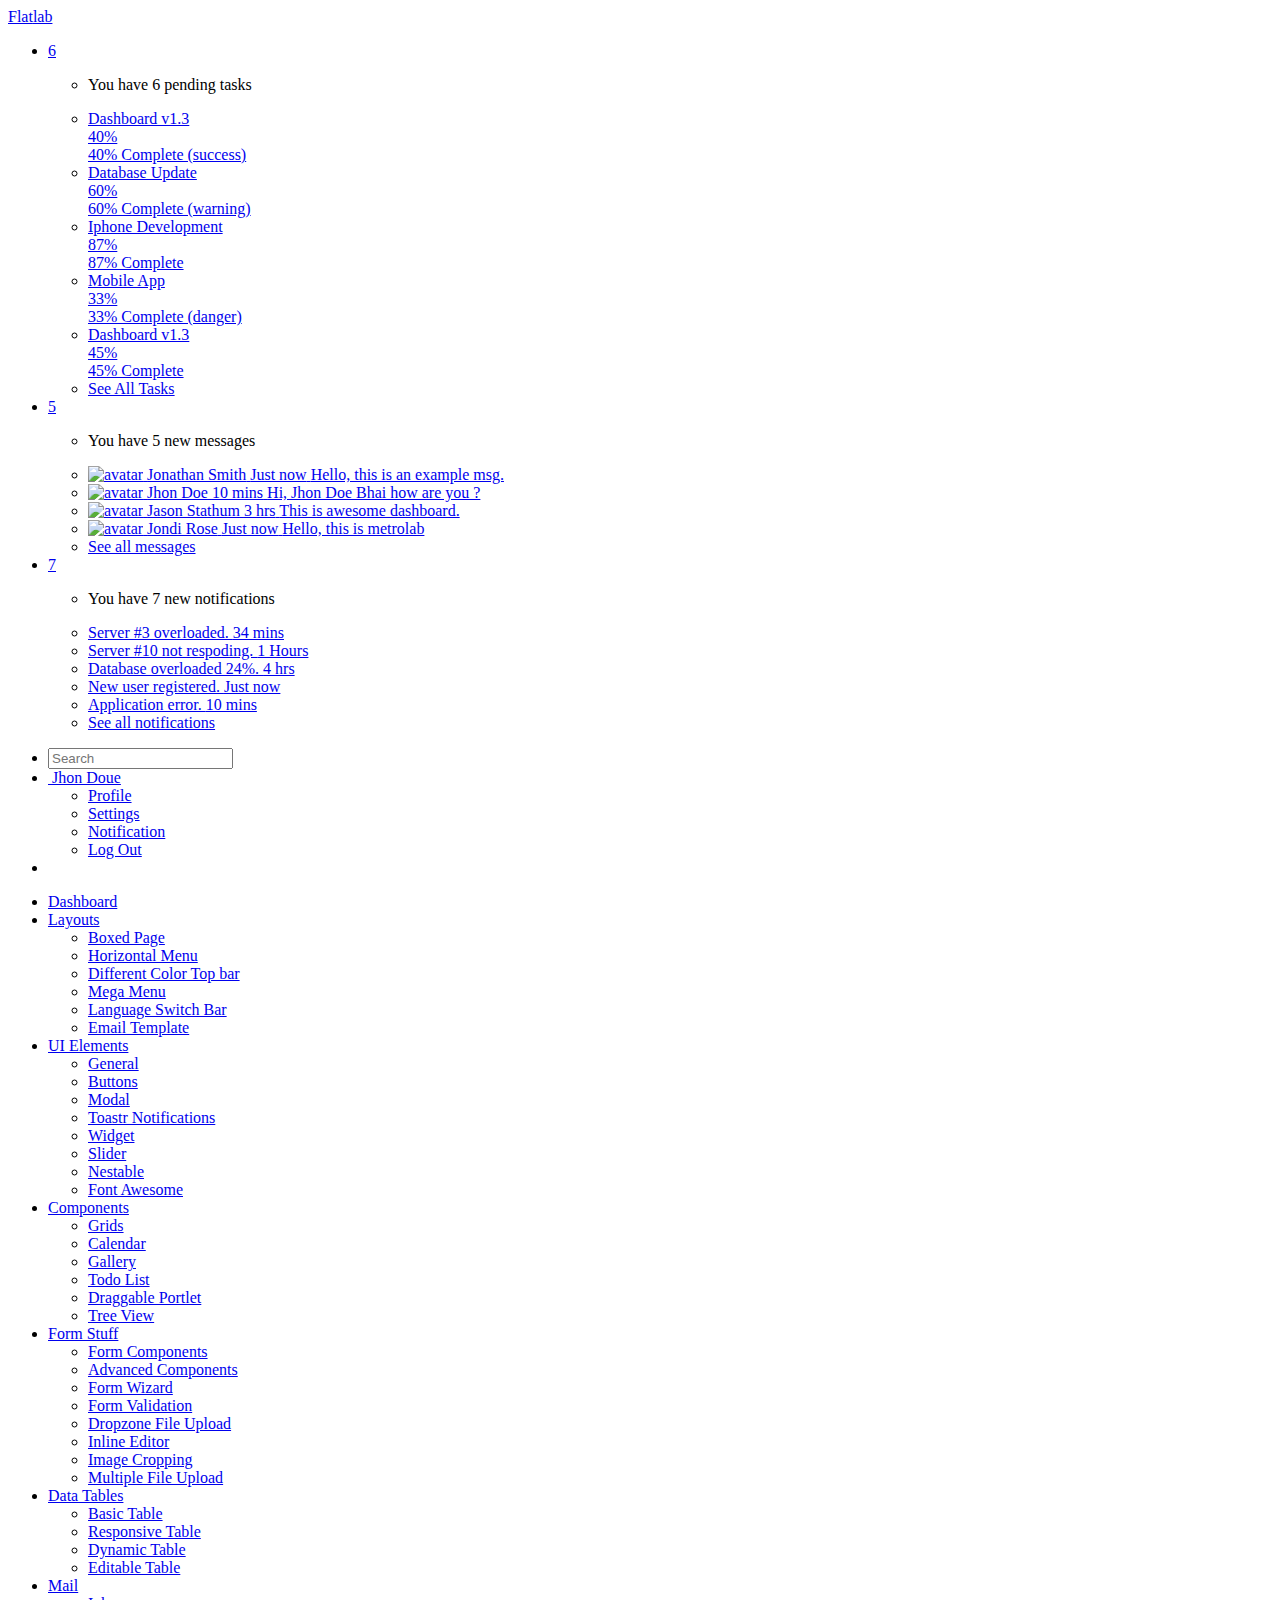
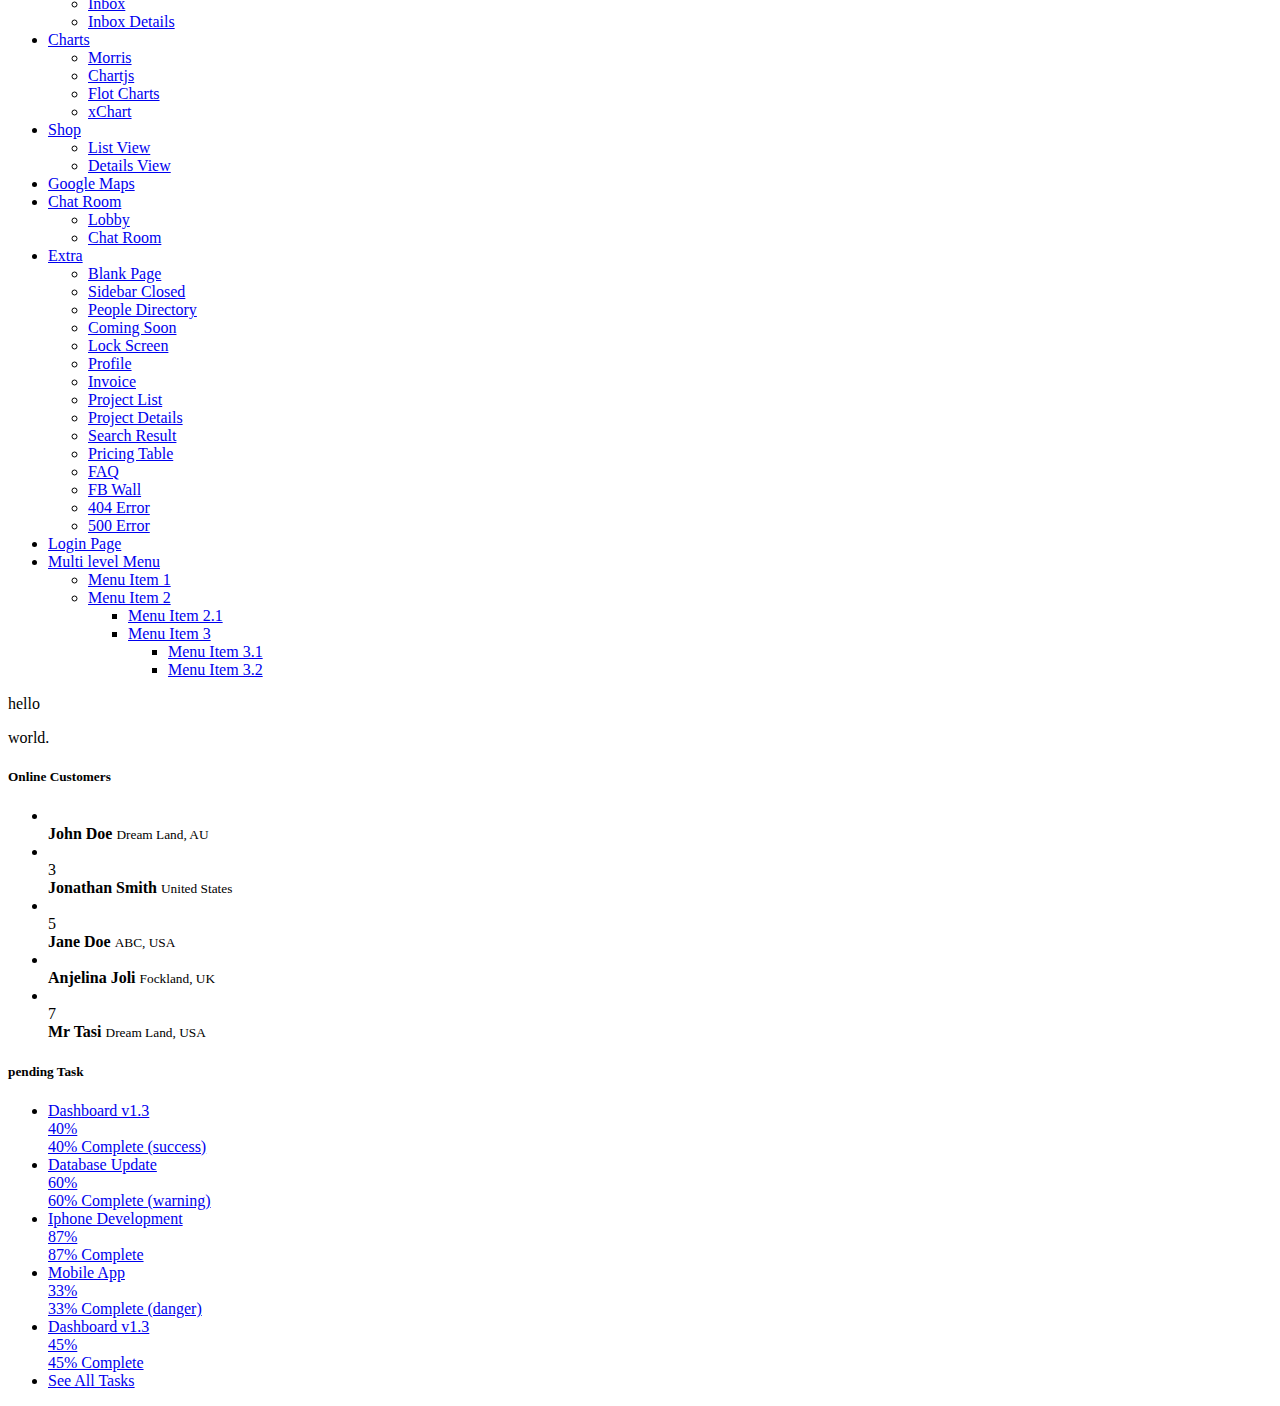
==== src/main/webapp/WEB-INF/views/index.html @ 30df7e8c "资源文件" ====
<!DOCTYPE html>
<html lang="zh" xmlns:th="http://www.thymeleaf.org">
  <head th:replace="base/header::header(~{::title})">
      <title>主页</title>
  </head>

  <body>

  <section id="container" >
      <!--header start-->
      <header class="header white-bg">
              <div class="sidebar-toggle-box">
                  <div class="fa fa-bars tooltips" data-placement="right" data-original-title="Toggle Navigation"></div>
              </div>
            <!--logo start-->
            <a href="index.html" class="logo">Flat<span>lab</span></a>
            <!--logo end-->
            <div class="nav notify-row" id="top_menu">
                <!--  notification start -->
                <ul class="nav top-menu">
                    <!-- settings start -->
                    <li class="dropdown">
                        <a data-toggle="dropdown" class="dropdown-toggle" href="#">
                            <i class="fa fa-tasks"></i>
                            <span class="badge bg-success">6</span>
                        </a>
                        <ul class="dropdown-menu extended tasks-bar">
                            <div class="notify-arrow notify-arrow-green"></div>
                            <li>
                                <p class="green">You have 6 pending tasks</p>
                            </li>
                            <li>
                                <a href="#">
                                    <div class="task-info">
                                        <div class="desc">Dashboard v1.3</div>
                                        <div class="percent">40%</div>
                                    </div>
                                    <div class="progress progress-striped">
                                        <div class="progress-bar progress-bar-success" role="progressbar" aria-valuenow="40" aria-valuemin="0" aria-valuemax="100" style="width: 40%">
                                            <span class="sr-only">40% Complete (success)</span>
                                        </div>
                                    </div>
                                </a>
                            </li>
                            <li>
                                <a href="#">
                                    <div class="task-info">
                                        <div class="desc">Database Update</div>
                                        <div class="percent">60%</div>
                                    </div>
                                    <div class="progress progress-striped">
                                        <div class="progress-bar progress-bar-warning" role="progressbar" aria-valuenow="60" aria-valuemin="0" aria-valuemax="100" style="width: 60%">
                                            <span class="sr-only">60% Complete (warning)</span>
                                        </div>
                                    </div>
                                </a>
                            </li>
                            <li>
                                <a href="#">
                                    <div class="task-info">
                                        <div class="desc">Iphone Development</div>
                                        <div class="percent">87%</div>
                                    </div>
                                    <div class="progress progress-striped">
                                        <div class="progress-bar progress-bar-info" role="progressbar" aria-valuenow="20" aria-valuemin="0" aria-valuemax="100" style="width: 87%">
                                            <span class="sr-only">87% Complete</span>
                                        </div>
                                    </div>
                                </a>
                            </li>
                            <li>
                                <a href="#">
                                    <div class="task-info">
                                        <div class="desc">Mobile App</div>
                                        <div class="percent">33%</div>
                                    </div>
                                    <div class="progress progress-striped">
                                        <div class="progress-bar progress-bar-danger" role="progressbar" aria-valuenow="80" aria-valuemin="0" aria-valuemax="100" style="width: 33%">
                                            <span class="sr-only">33% Complete (danger)</span>
                                        </div>
                                    </div>
                                </a>
                            </li>
                            <li>
                                <a href="#">
                                    <div class="task-info">
                                        <div class="desc">Dashboard v1.3</div>
                                        <div class="percent">45%</div>
                                    </div>
                                    <div class="progress progress-striped active">
                                        <div class="progress-bar"  role="progressbar" aria-valuenow="45" aria-valuemin="0" aria-valuemax="100" style="width: 45%">
                                            <span class="sr-only">45% Complete</span>
                                        </div>
                                    </div>

                                </a>
                            </li>
                            <li class="external">
                                <a href="#">See All Tasks</a>
                            </li>
                        </ul>
                    </li>
                    <!-- settings end -->
                    <!-- inbox dropdown start-->
                    <li id="header_inbox_bar" class="dropdown">
                        <a data-toggle="dropdown" class="dropdown-toggle" href="#">
                            <i class="fa fa-envelope-o"></i>
                            <span class="badge bg-important">5</span>
                        </a>
                        <ul class="dropdown-menu extended inbox">
                            <div class="notify-arrow notify-arrow-red"></div>
                            <li>
                                <p class="red">You have 5 new messages</p>
                            </li>
                            <li>
                                <a href="#">
                                    <span class="photo"><img alt="avatar" src="img/avatar-mini.jpg"></span>
                                    <span class="subject">
                                    <span class="from">Jonathan Smith</span>
                                    <span class="time">Just now</span>
                                    </span>
                                    <span class="message">
                                        Hello, this is an example msg.
                                    </span>
                                </a>
                            </li>
                            <li>
                                <a href="#">
                                    <span class="photo"><img alt="avatar" src="img/avatar-mini2.jpg"></span>
                                    <span class="subject">
                                    <span class="from">Jhon Doe</span>
                                    <span class="time">10 mins</span>
                                    </span>
                                    <span class="message">
                                     Hi, Jhon Doe Bhai how are you ?
                                    </span>
                                </a>
                            </li>
                            <li>
                                <a href="#">
                                    <span class="photo"><img alt="avatar" src="img/avatar-mini3.jpg"></span>
                                    <span class="subject">
                                    <span class="from">Jason Stathum</span>
                                    <span class="time">3 hrs</span>
                                    </span>
                                    <span class="message">
                                        This is awesome dashboard.
                                    </span>
                                </a>
                            </li>
                            <li>
                                <a href="#">
                                    <span class="photo"><img alt="avatar" src="img/avatar-mini4.jpg"></span>
                                    <span class="subject">
                                    <span class="from">Jondi Rose</span>
                                    <span class="time">Just now</span>
                                    </span>
                                    <span class="message">
                                        Hello, this is metrolab
                                    </span>
                                </a>
                            </li>
                            <li>
                                <a href="#">See all messages</a>
                            </li>
                        </ul>
                    </li>
                    <!-- inbox dropdown end -->
                    <!-- notification dropdown start-->
                    <li id="header_notification_bar" class="dropdown">
                        <a data-toggle="dropdown" class="dropdown-toggle" href="#">

                            <i class="fa fa-bell-o"></i>
                            <span class="badge bg-warning">7</span>
                        </a>
                        <ul class="dropdown-menu extended notification">
                            <div class="notify-arrow notify-arrow-yellow"></div>
                            <li>
                                <p class="yellow">You have 7 new notifications</p>
                            </li>
                            <li>
                                <a href="#">
                                    <span class="label label-danger"><i class="fa fa-bolt"></i></span>
                                    Server #3 overloaded.
                                    <span class="small italic">34 mins</span>
                                </a>
                            </li>
                            <li>
                                <a href="#">
                                    <span class="label label-warning"><i class="fa fa-bell"></i></span>
                                    Server #10 not respoding.
                                    <span class="small italic">1 Hours</span>
                                </a>
                            </li>
                            <li>
                                <a href="#">
                                    <span class="label label-danger"><i class="fa fa-bolt"></i></span>
                                    Database overloaded 24%.
                                    <span class="small italic">4 hrs</span>
                                </a>
                            </li>
                            <li>
                                <a href="#">
                                    <span class="label label-success"><i class="fa fa-plus"></i></span>
                                    New user registered.
                                    <span class="small italic">Just now</span>
                                </a>
                            </li>
                            <li>
                                <a href="#">
                                    <span class="label label-info"><i class="fa fa-bullhorn"></i></span>
                                    Application error.
                                    <span class="small italic">10 mins</span>
                                </a>
                            </li>
                            <li>
                                <a href="#">See all notifications</a>
                            </li>
                        </ul>
                    </li>
                    <!-- notification dropdown end -->
                </ul>
                <!--  notification end -->
            </div>
            <div class="top-nav ">
                <!--search & user info start-->
                <ul class="nav pull-right top-menu">
                    <li>
                        <input type="text" class="form-control search" placeholder="Search">
                    </li>
                    <!-- user login dropdown start-->
                    <li class="dropdown">
                        <a data-toggle="dropdown" class="dropdown-toggle" href="#">
                            <img alt="" src="img/avatar1_small.jpg">
                            <span class="username">Jhon Doue</span>
                            <b class="caret"></b>
                        </a>
                        <ul class="dropdown-menu extended logout">
                            <div class="log-arrow-up"></div>
                            <li><a href="#"><i class=" fa fa-suitcase"></i>Profile</a></li>
                            <li><a href="#"><i class="fa fa-cog"></i> Settings</a></li>
                            <li><a href="#"><i class="fa fa-bell-o"></i> Notification</a></li>
                            <li><a href="views/login.html"><i class="fa fa-key"></i> Log Out</a></li>
                        </ul>
                    </li>
                    <li class="sb-toggle-right">
                        <i class="fa  fa-align-right"></i>
                    </li>
                    <!-- user login dropdown end -->
                </ul>
                <!--search & user info end-->
            </div>
        </header>
      <!--header end-->
      <!--sidebar start-->
      <aside>
          <div id="sidebar"  class="nav-collapse ">
              <!-- sidebar menu start-->
              <ul class="sidebar-menu" id="nav-accordion">
                  <li>
                      <a class="active" href="index.html">
                          <i class="fa fa-dashboard"></i>
                          <span>Dashboard</span>
                      </a>
                  </li>

                  <li class="sub-menu">
                      <a href="javascript:;" >
                          <i class="fa fa-laptop"></i>
                          <span>Layouts</span>
                      </a>
                      <ul class="sub">
                          <li><a  href="boxed_page.html">Boxed Page</a></li>
                          <li><a  href="horizontal_menu.html">Horizontal Menu</a></li>
                          <li><a  href="header-color.html">Different Color Top bar</a></li>
                          <li><a  href="mega_menu.html">Mega Menu</a></li>
                          <li><a  href="language_switch_bar.html">Language Switch Bar</a></li>
                          <li><a  href="email_template.html" target="_blank">Email Template</a></li>
                      </ul>
                  </li>

                  <li class="sub-menu">
                      <a href="javascript:;" >
                          <i class="fa fa-book"></i>
                          <span>UI Elements</span>
                      </a>
                      <ul class="sub">
                          <li><a  href="general.html">General</a></li>
                          <li><a  href="buttons.html">Buttons</a></li>
                          <li><a  href="modal.html">Modal</a></li>
                          <li><a  href="toastr.html">Toastr Notifications</a></li>
                          <li><a  href="widget.html">Widget</a></li>
                          <li><a  href="slider.html">Slider</a></li>
                          <li><a  href="nestable.html">Nestable</a></li>
                          <li><a  href="font_awesome.html">Font Awesome</a></li>
                      </ul>
                  </li>

                  <li class="sub-menu">
                      <a href="javascript:;" >
                          <i class="fa fa-cogs"></i>
                          <span>Components</span>
                      </a>
                      <ul class="sub">
                          <li><a  href="grids.html">Grids</a></li>
                          <li><a  href="calendar.html">Calendar</a></li>
                          <li><a  href="gallery.html">Gallery</a></li>
                          <li><a  href="todo_list.html">Todo List</a></li>
                          <li><a  href="draggable_portlet.html">Draggable Portlet</a></li>
                          <li><a  href="tree.html">Tree View</a></li>
                      </ul>
                  </li>
                  <li class="sub-menu">
                      <a href="javascript:;" >
                          <i class="fa fa-tasks"></i>
                          <span>Form Stuff</span>
                      </a>
                      <ul class="sub">
                          <li><a  href="form_component.html">Form Components</a></li>
                          <li><a  href="advanced_form_components.html">Advanced Components</a></li>
                          <li><a  href="form_wizard.html">Form Wizard</a></li>
                          <li><a  href="form_validation.html">Form Validation</a></li>
                          <li><a  href="dropzone.html">Dropzone File Upload</a></li>
                          <li><a  href="inline_editor.html">Inline Editor</a></li>
                          <li><a  href="image_cropping.html">Image Cropping</a></li>
                          <li><a  href="file_upload.html">Multiple File Upload</a></li>
                      </ul>
                  </li>
                  <li class="sub-menu">
                      <a href="javascript:;" >
                          <i class="fa fa-th"></i>
                          <span>Data Tables</span>
                      </a>
                      <ul class="sub">
                          <li><a  href="basic_table.html">Basic Table</a></li>
                          <li><a  href="responsive_table.html">Responsive Table</a></li>
                          <li><a  href="dynamic_table.html">Dynamic Table</a></li>
                          <li><a  href="editable_table.html">Editable Table</a></li>
                      </ul>
                  </li>
                  <li class="sub-menu">
                      <a href="javascript:;" >
                          <i class=" fa fa-envelope"></i>
                          <span>Mail</span>
                      </a>
                      <ul class="sub">
                          <li><a  href="inbox.html">Inbox</a></li>
                          <li><a  href="inbox_details.html">Inbox Details</a></li>
                      </ul>
                  </li>
                  <li class="sub-menu">
                      <a href="javascript:;" >
                          <i class=" fa fa-bar-chart-o"></i>
                          <span>Charts</span>
                      </a>
                      <ul class="sub">
                          <li><a  href="morris.html">Morris</a></li>
                          <li><a  href="chartjs.html">Chartjs</a></li>
                          <li><a  href="flot_chart.html">Flot Charts</a></li>
                          <li><a  href="xchart.html">xChart</a></li>
                      </ul>
                  </li>
                  <li class="sub-menu">
                      <a href="javascript:;" >
                          <i class="fa fa-shopping-cart"></i>
                          <span>Shop</span>
                      </a>
                      <ul class="sub">
                          <li><a  href="product_list.html">List View</a></li>
                          <li><a  href="product_details.html">Details View</a></li>
                      </ul>
                  </li>
                  <li>
                      <a href="google_maps.html" >
                          <i class="fa fa-map-marker"></i>
                          <span>Google Maps </span>
                      </a>
                  </li>
                  <li class="sub-menu">
                      <a href="javascript:;">
                          <i class="fa fa-comments-o"></i>
                          <span>Chat Room</span>
                      </a>
                      <ul class="sub">
                          <li><a  href="lobby.html">Lobby</a></li>
                          <li><a  href="chat_room.html"> Chat Room</a></li>
                      </ul>
                  </li>
                  <li class="sub-menu">
                      <a href="javascript:;" >
                          <i class="fa fa-glass"></i>
                          <span>Extra</span>
                      </a>
                      <ul class="sub">
                          <li><a  href="blank.html">Blank Page</a></li>
                          <li><a  href="sidebar_closed.html">Sidebar Closed</a></li>
                          <li><a  href="people_directory.html">People Directory</a></li>
                          <li><a  href="coming_soon.html">Coming Soon</a></li>
                          <li><a  href="lock_screen.html">Lock Screen</a></li>
                          <li><a  href="profile.html">Profile</a></li>
                          <li><a  href="invoice.html">Invoice</a></li>
                          <li><a  href="project_list.html">Project List</a></li>
                          <li><a  href="project_details.html">Project Details</a></li>
                          <li><a  href="search_result.html">Search Result</a></li>
                          <li><a  href="pricing_table.html">Pricing Table</a></li>
                          <li><a  href="faq.html">FAQ</a></li>
                          <li><a  href="fb_wall.html">FB Wall</a></li>
                          <li><a  href="404.html">404 Error</a></li>
                          <li><a  href="500.html">500 Error</a></li>
                      </ul>
                  </li>
                  <li>
                      <a  href="views/login.html">
                          <i class="fa fa-user"></i>
                          <span>Login Page</span>
                      </a>
                  </li>

                  <!--multi level menu start-->
                  <li class="sub-menu">
                      <a href="javascript:;" >
                          <i class="fa fa-sitemap"></i>
                          <span>Multi level Menu</span>
                      </a>
                      <ul class="sub">
                          <li><a  href="javascript:;">Menu Item 1</a></li>
                          <li class="sub-menu">
                              <a  href="boxed_page.html">Menu Item 2</a>
                              <ul class="sub">
                                  <li><a  href="javascript:;">Menu Item 2.1</a></li>
                                  <li class="sub-menu">
                                      <a  href="javascript:;">Menu Item 3</a>
                                      <ul class="sub">
                                          <li><a  href="javascript:;">Menu Item 3.1</a></li>
                                          <li><a  href="javascript:;">Menu Item 3.2</a></li>
                                      </ul>
                                  </li>
                              </ul>
                          </li>
                      </ul>
                  </li>
                  <!--multi level menu end-->

              </ul>
              <!-- sidebar menu end-->
          </div>
      </aside>
      <!--sidebar end-->
      <!--main content start-->
      <section id="main-content">
          <section class="wrapper">
              <!--state overview start-->
              <!--state overview end-->
              <!--<p>[[${"hello"}]]</p>-->
              <p th:text="#{home.welcome}">hello</p>
              <p th:text="${'hello'}">world.</p>
          </section>
      </section>
      <!--main content end-->

      <!-- Right Slidebar start -->
      <div class="sb-slidebar sb-right sb-style-overlay">
          <h5 class="side-title">Online Customers</h5>
          <ul class="quick-chat-list">
              <li class="online">
                  <div class="media">
                      <a href="#" class="pull-left media-thumb">
                          <img alt="" src="img/chat-avatar2.jpg" class="media-object">
                      </a>
                      <div class="media-body">
                          <strong>John Doe</strong>
                          <small>Dream Land, AU</small>
                      </div>
                  </div><!-- media -->
              </li>
              <li class="online">
                  <div class="media">
                      <a href="#" class="pull-left media-thumb">
                          <img alt="" src="img/chat-avatar.jpg" class="media-object">
                      </a>
                      <div class="media-body">
                          <div class="media-status">
                              <span class=" badge bg-important">3</span>
                          </div>
                          <strong>Jonathan Smith</strong>
                          <small>United States</small>
                      </div>
                  </div><!-- media -->
              </li>

              <li class="online">
                  <div class="media">
                      <a href="#" class="pull-left media-thumb">
                          <img alt="" src="img/pro-ac-1.png" class="media-object">
                      </a>
                      <div class="media-body">
                          <div class="media-status">
                              <span class=" badge bg-success">5</span>
                          </div>
                          <strong>Jane Doe</strong>
                          <small>ABC, USA</small>
                      </div>
                  </div><!-- media -->
              </li>
              <li class="online">
                  <div class="media">
                      <a href="#" class="pull-left media-thumb">
                          <img alt="" src="img/avatar1.jpg" class="media-object">
                      </a>
                      <div class="media-body">
                          <strong>Anjelina Joli</strong>
                          <small>Fockland, UK</small>
                      </div>
                  </div><!-- media -->
              </li>
              <li class="online">
                  <div class="media">
                      <a href="#" class="pull-left media-thumb">
                          <img alt="" src="img/mail-avatar.jpg" class="media-object">
                      </a>
                      <div class="media-body">
                          <div class="media-status">
                              <span class=" badge bg-warning">7</span>
                          </div>
                          <strong>Mr Tasi</strong>
                          <small>Dream Land, USA</small>
                      </div>
                  </div><!-- media -->
              </li>
          </ul>
          <h5 class="side-title"> pending Task</h5>
          <ul class="p-task tasks-bar">
              <li>
                  <a href="#">
                      <div class="task-info">
                          <div class="desc">Dashboard v1.3</div>
                          <div class="percent">40%</div>
                      </div>
                      <div class="progress progress-striped">
                          <div style="width: 40%" aria-valuemax="100" aria-valuemin="0" aria-valuenow="40" role="progressbar" class="progress-bar progress-bar-success">
                              <span class="sr-only">40% Complete (success)</span>
                          </div>
                      </div>
                  </a>
              </li>
              <li>
                  <a href="#">
                      <div class="task-info">
                          <div class="desc">Database Update</div>
                          <div class="percent">60%</div>
                      </div>
                      <div class="progress progress-striped">
                          <div style="width: 60%" aria-valuemax="100" aria-valuemin="0" aria-valuenow="60" role="progressbar" class="progress-bar progress-bar-warning">
                              <span class="sr-only">60% Complete (warning)</span>
                          </div>
                      </div>
                  </a>
              </li>
              <li>
                  <a href="#">
                      <div class="task-info">
                          <div class="desc">Iphone Development</div>
                          <div class="percent">87%</div>
                      </div>
                      <div class="progress progress-striped">
                          <div style="width: 87%" aria-valuemax="100" aria-valuemin="0" aria-valuenow="20" role="progressbar" class="progress-bar progress-bar-info">
                              <span class="sr-only">87% Complete</span>
                          </div>
                      </div>
                  </a>
              </li>
              <li>
                  <a href="#">
                      <div class="task-info">
                          <div class="desc">Mobile App</div>
                          <div class="percent">33%</div>
                      </div>
                      <div class="progress progress-striped">
                          <div style="width: 33%" aria-valuemax="100" aria-valuemin="0" aria-valuenow="80" role="progressbar" class="progress-bar progress-bar-danger">
                              <span class="sr-only">33% Complete (danger)</span>
                          </div>
                      </div>
                  </a>
              </li>
              <li>
                  <a href="#">
                      <div class="task-info">
                          <div class="desc">Dashboard v1.3</div>
                          <div class="percent">45%</div>
                      </div>
                      <div class="progress progress-striped active">
                          <div style="width: 45%" aria-valuemax="100" aria-valuemin="0" aria-valuenow="45" role="progressbar" class="progress-bar">
                              <span class="sr-only">45% Complete</span>
                          </div>
                      </div>

                  </a>
              </li>
              <li class="external">
                  <a href="#">See All Tasks</a>
              </li>
          </ul>
      </div>
      <!-- Right Slidebar end -->

      <!--footer start-->
      <div th:replace="base/footer::footer"></div>
      <!--footer end-->
  </section>

    <!-- js placed at the end of the document so the pages load faster -->
    <script src="js/jquery.js"></script>
    <script src="js/bootstrap.min.js"></script>
    <script class="include" type="text/javascript" src="js/jquery.dcjqaccordion.2.7.js"></script>
    <script src="js/jquery.scrollTo.min.js"></script>
    <script src="js/jquery.nicescroll.js" type="text/javascript"></script>
    <script src="js/jquery.sparkline.js" type="text/javascript"></script>
    <script src="assets/jquery-easy-pie-chart/jquery.easy-pie-chart.js"></script>
    <script src="js/owl.carousel.js" ></script>
    <script src="js/jquery.customSelect.min.js" ></script>
    <script src="js/respond.min.js" ></script>

    <!--right slidebar-->
    <script src="js/slidebars.min.js"></script>

    <!--common script for all pages-->
    <script src="js/common-scripts.js"></script>

    <!--script for this page-->
    <script src="js/sparkline-chart.js"></script>
    <script src="js/easy-pie-chart.js"></script>
    <script src="js/count.js"></script>

  <script>

      //owl carousel

      $(document).ready(function() {
          $("#owl-demo").owlCarousel({
              navigation : true,
              slideSpeed : 300,
              paginationSpeed : 400,
              singleItem : true,
			  autoPlay:true

          });
      });

      //custom select box

      $(function(){
          $('select.styled').customSelect();
      });

  </script>

  </body>
</html>
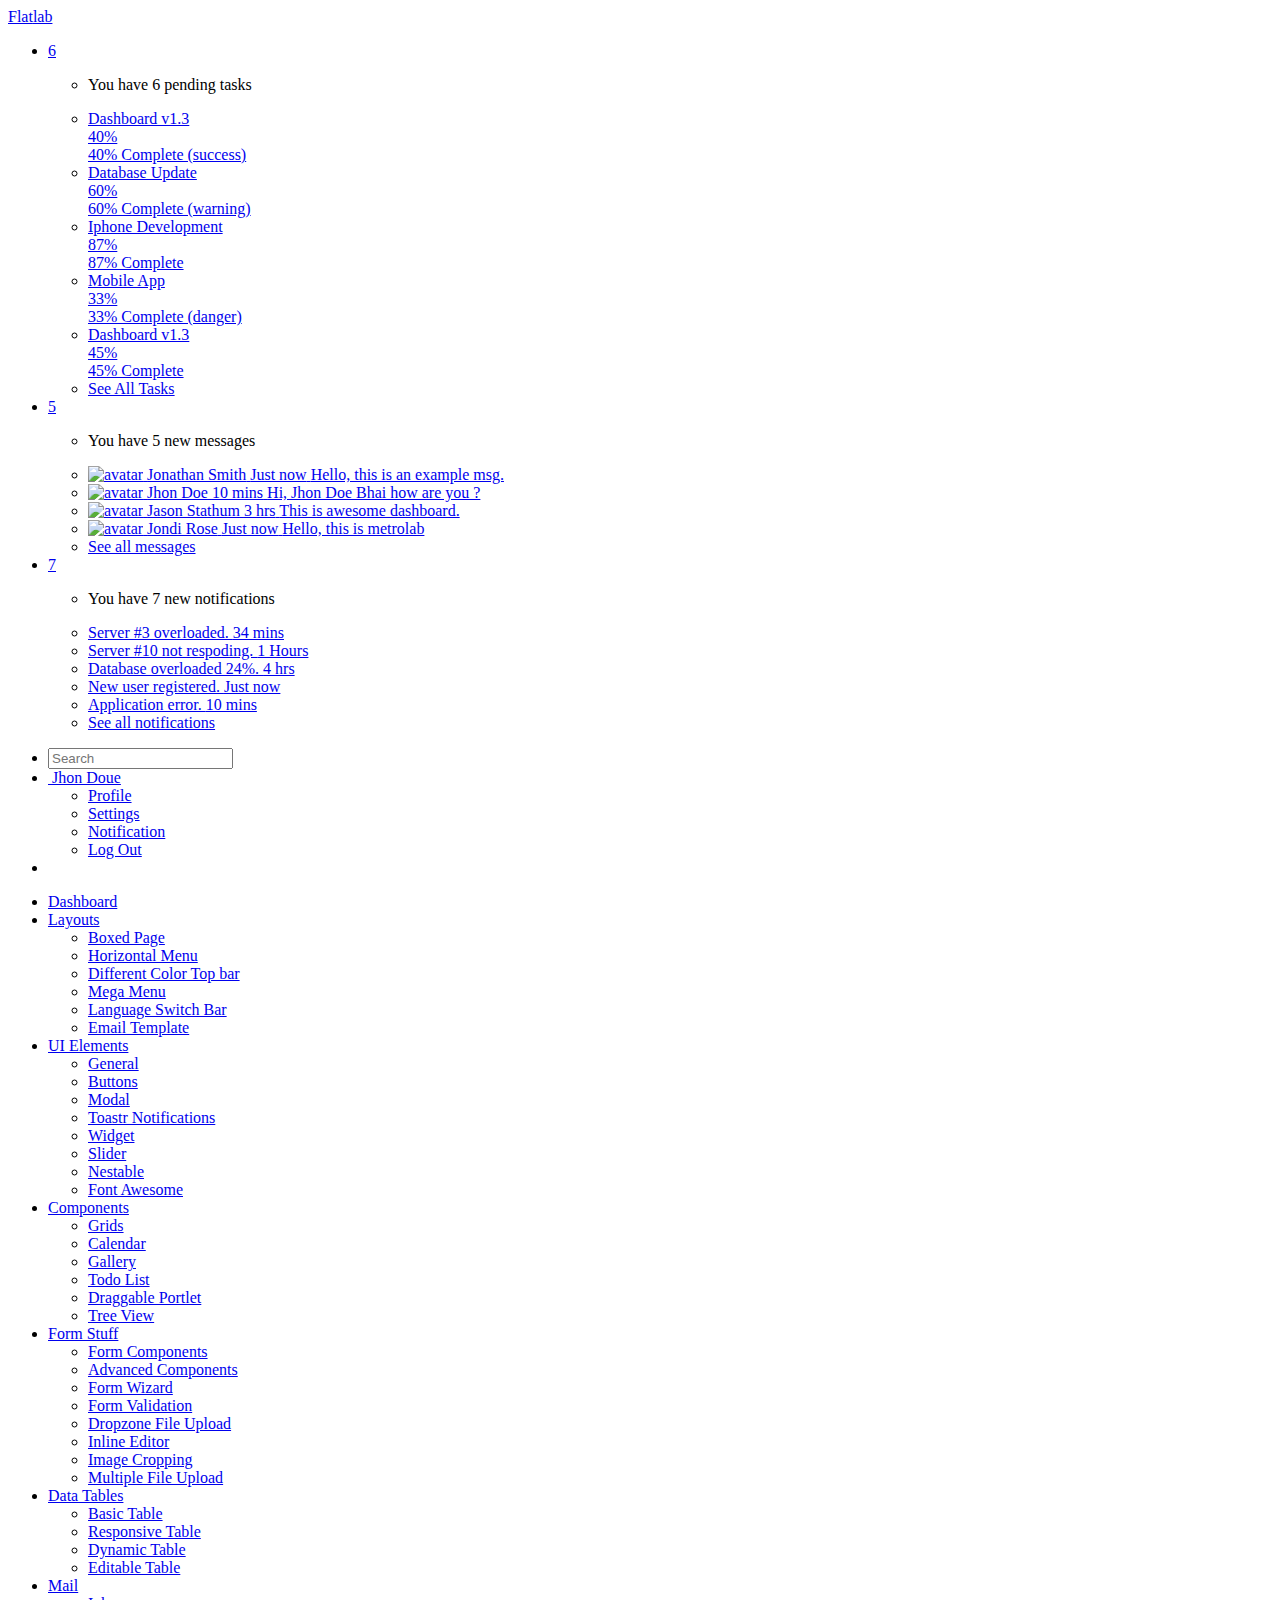
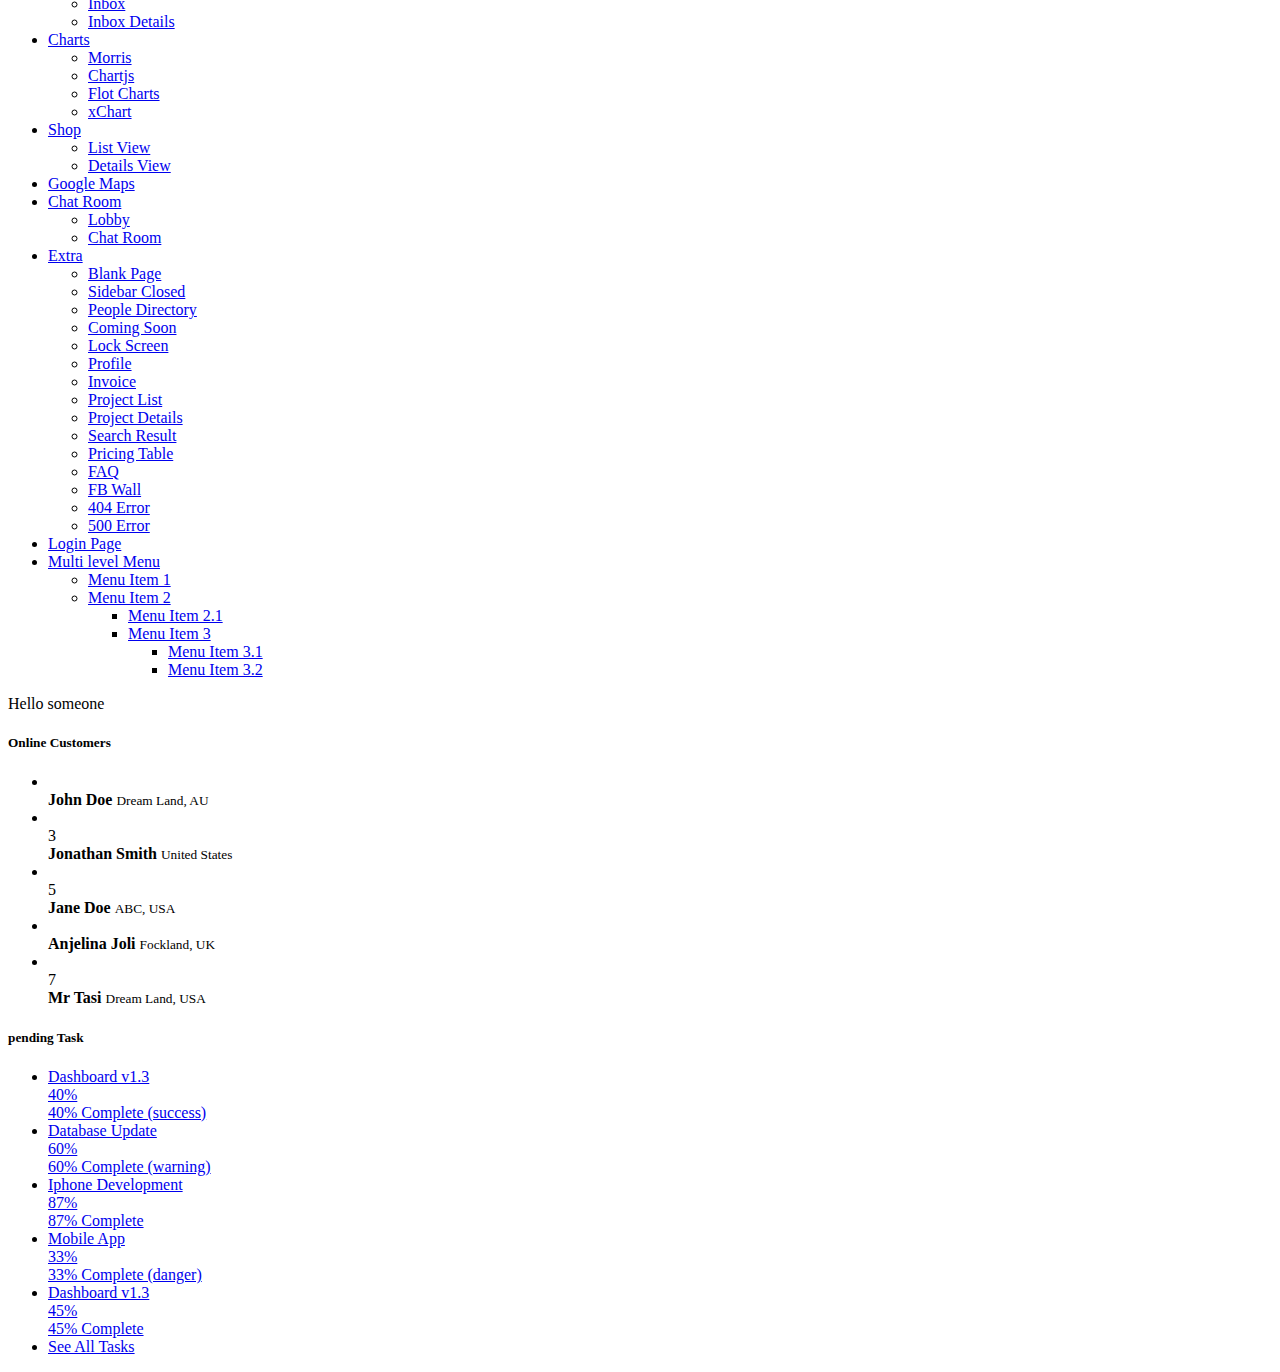
==== commit 9f80a0bb: "Spring Security 登录配置" ====
--- a/src/main/webapp/WEB-INF/views/index.html
+++ b/src/main/webapp/WEB-INF/views/index.html
@@ -1,12 +1,11 @@
 <!DOCTYPE html>
-<html lang="zh" xmlns:th="http://www.thymeleaf.org">
+<html lang="zh" th:fragment="index(hello)" xmlns:th="http://www.thymeleaf.org"
+      xmlns:sec="http://www.thymeleaf.org/thymeleaf-extras-springsecurity3">
   <head th:replace="base/header::header(~{::title})">
       <title>主页</title>
   </head>
 
   <body>
-
-  <section id="container" >
       <!--header start-->
       <header class="header white-bg">
               <div class="sidebar-toggle-box">
@@ -232,7 +231,7 @@
                     <li class="dropdown">
                         <a data-toggle="dropdown" class="dropdown-toggle" href="#">
                             <img alt="" src="img/avatar1_small.jpg">
-                            <span class="username">Jhon Doue</span>
+                            <span class="username" sec:authentication="name">Jhon Doue</span>
                             <b class="caret"></b>
                         </a>
                         <ul class="dropdown-menu extended logout">
@@ -240,7 +239,7 @@
                             <li><a href="#"><i class=" fa fa-suitcase"></i>Profile</a></li>
                             <li><a href="#"><i class="fa fa-cog"></i> Settings</a></li>
                             <li><a href="#"><i class="fa fa-bell-o"></i> Notification</a></li>
-                            <li><a href="views/login.html"><i class="fa fa-key"></i> Log Out</a></li>
+                            <li><a href="#" onclick="doSubmitForm();"><i class="fa fa-key"></i> Log Out</a></li>
                         </ul>
                     </li>
                     <li class="sb-toggle-right">
@@ -452,8 +451,9 @@
               <!--state overview start-->
               <!--state overview end-->
               <!--<p>[[${"hello"}]]</p>-->
-              <p th:text="#{home.welcome}">hello</p>
-              <p th:text="${'hello'}">world.</p>
+              <div sec:authorize="isAuthenticated()">
+                  Hello <span sec:authentication="name">someone</span>
+              </div>
           </section>
       </section>
       <!--main content end-->
@@ -631,7 +631,7 @@
     <script src="js/easy-pie-chart.js"></script>
     <script src="js/count.js"></script>
 
-  <script>
+  <script th:inline="javascript">
 
       //owl carousel
 
@@ -646,6 +646,18 @@
           });
       });
 
+      function doSubmitForm() {
+          var form = document.createElement("form");
+          var input = document.createElement("input");
+          document.body.appendChild(form);
+          form.appendChild(input);
+          input.name = [[${_csrf.parameterName}]];
+          input.value = [[${_csrf.token}]];
+          form.action = "/logout";
+          form.method = "post";
+          form.submit();
+      }
+
       //custom select box
 
       $(function(){
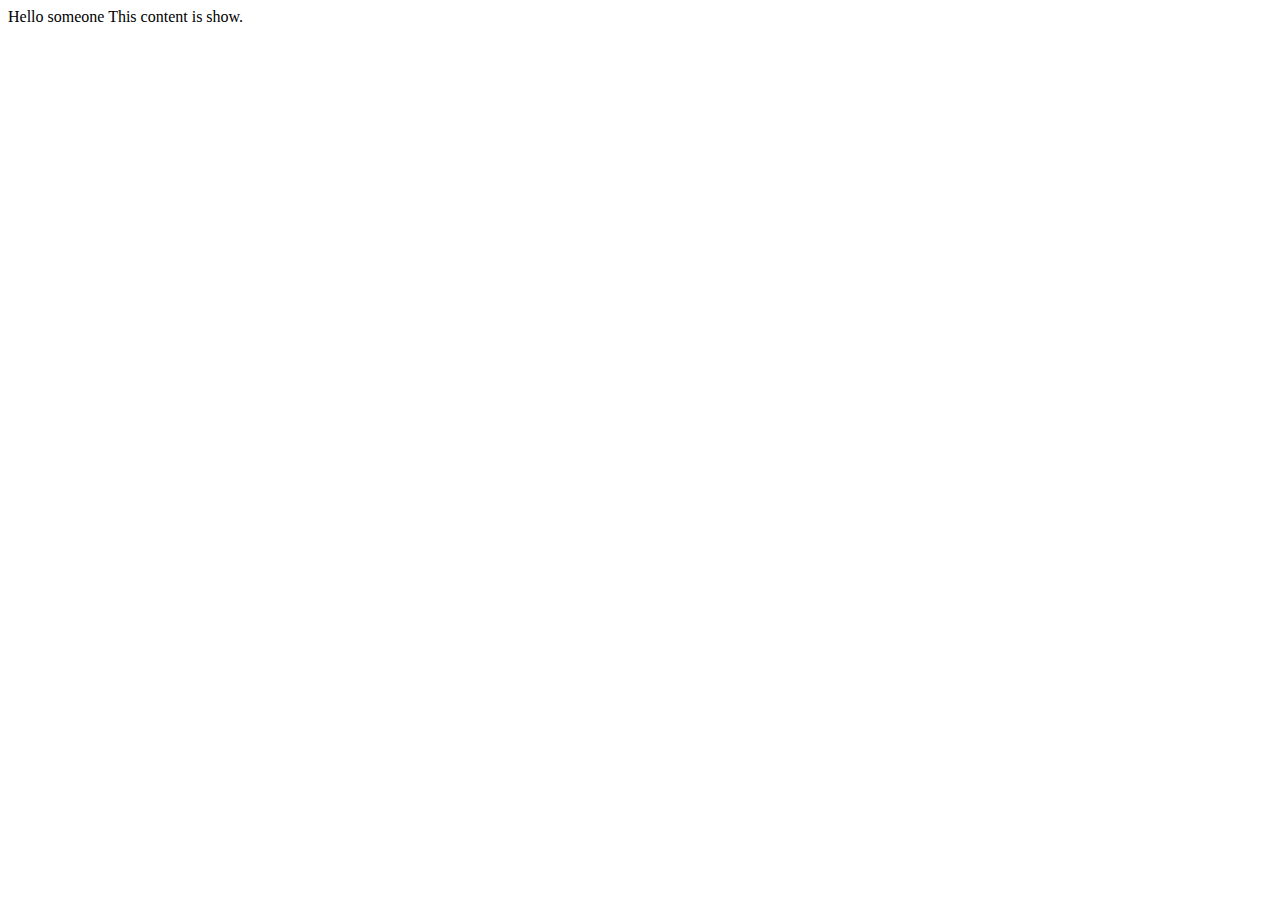
==== commit 9e1df372: "共用模块分离" ====
--- a/src/main/webapp/WEB-INF/views/index.html
+++ b/src/main/webapp/WEB-INF/views/index.html
@@ -1,670 +1,14 @@
 <!DOCTYPE html>
 <html lang="zh" th:fragment="index(hello)" xmlns:th="http://www.thymeleaf.org"
-      xmlns:sec="http://www.thymeleaf.org/thymeleaf-extras-springsecurity3">
-  <head th:replace="base/header::header(~{::title})">
-      <title>主页</title>
-  </head>
+      xmlns:sec="http://www.thymeleaf.org/thymeleaf-extras-springsecurity3"
+      th:replace="layout/app_layout :: app(~{::title}, _, _, ~{::div})">
 
-  <body>
-      <!--header start-->
-      <header class="header white-bg">
-              <div class="sidebar-toggle-box">
-                  <div class="fa fa-bars tooltips" data-placement="right" data-original-title="Toggle Navigation"></div>
-              </div>
-            <!--logo start-->
-            <a href="index.html" class="logo">Flat<span>lab</span></a>
-            <!--logo end-->
-            <div class="nav notify-row" id="top_menu">
-                <!--  notification start -->
-                <ul class="nav top-menu">
-                    <!-- settings start -->
-                    <li class="dropdown">
-                        <a data-toggle="dropdown" class="dropdown-toggle" href="#">
-                            <i class="fa fa-tasks"></i>
-                            <span class="badge bg-success">6</span>
-                        </a>
-                        <ul class="dropdown-menu extended tasks-bar">
-                            <div class="notify-arrow notify-arrow-green"></div>
-                            <li>
-                                <p class="green">You have 6 pending tasks</p>
-                            </li>
-                            <li>
-                                <a href="#">
-                                    <div class="task-info">
-                                        <div class="desc">Dashboard v1.3</div>
-                                        <div class="percent">40%</div>
-                                    </div>
-                                    <div class="progress progress-striped">
-                                        <div class="progress-bar progress-bar-success" role="progressbar" aria-valuenow="40" aria-valuemin="0" aria-valuemax="100" style="width: 40%">
-                                            <span class="sr-only">40% Complete (success)</span>
-                                        </div>
-                                    </div>
-                                </a>
-                            </li>
-                            <li>
-                                <a href="#">
-                                    <div class="task-info">
-                                        <div class="desc">Database Update</div>
-                                        <div class="percent">60%</div>
-                                    </div>
-                                    <div class="progress progress-striped">
-                                        <div class="progress-bar progress-bar-warning" role="progressbar" aria-valuenow="60" aria-valuemin="0" aria-valuemax="100" style="width: 60%">
-                                            <span class="sr-only">60% Complete (warning)</span>
-                                        </div>
-                                    </div>
-                                </a>
-                            </li>
-                            <li>
-                                <a href="#">
-                                    <div class="task-info">
-                                        <div class="desc">Iphone Development</div>
-                                        <div class="percent">87%</div>
-                                    </div>
-                                    <div class="progress progress-striped">
-                                        <div class="progress-bar progress-bar-info" role="progressbar" aria-valuenow="20" aria-valuemin="0" aria-valuemax="100" style="width: 87%">
-                                            <span class="sr-only">87% Complete</span>
-                                        </div>
-                                    </div>
-                                </a>
-                            </li>
-                            <li>
-                                <a href="#">
-                                    <div class="task-info">
-                                        <div class="desc">Mobile App</div>
-                                        <div class="percent">33%</div>
-                                    </div>
-                                    <div class="progress progress-striped">
-                                        <div class="progress-bar progress-bar-danger" role="progressbar" aria-valuenow="80" aria-valuemin="0" aria-valuemax="100" style="width: 33%">
-                                            <span class="sr-only">33% Complete (danger)</span>
-                                        </div>
-                                    </div>
-                                </a>
-                            </li>
-                            <li>
-                                <a href="#">
-                                    <div class="task-info">
-                                        <div class="desc">Dashboard v1.3</div>
-                                        <div class="percent">45%</div>
-                                    </div>
-                                    <div class="progress progress-striped active">
-                                        <div class="progress-bar"  role="progressbar" aria-valuenow="45" aria-valuemin="0" aria-valuemax="100" style="width: 45%">
-                                            <span class="sr-only">45% Complete</span>
-                                        </div>
-                                    </div>
+<title>主页</title>
 
-                                </a>
-                            </li>
-                            <li class="external">
-                                <a href="#">See All Tasks</a>
-                            </li>
-                        </ul>
-                    </li>
-                    <!-- settings end -->
-                    <!-- inbox dropdown start-->
-                    <li id="header_inbox_bar" class="dropdown">
-                        <a data-toggle="dropdown" class="dropdown-toggle" href="#">
-                            <i class="fa fa-envelope-o"></i>
-                            <span class="badge bg-important">5</span>
-                        </a>
-                        <ul class="dropdown-menu extended inbox">
-                            <div class="notify-arrow notify-arrow-red"></div>
-                            <li>
-                                <p class="red">You have 5 new messages</p>
-                            </li>
-                            <li>
-                                <a href="#">
-                                    <span class="photo"><img alt="avatar" src="img/avatar-mini.jpg"></span>
-                                    <span class="subject">
-                                    <span class="from">Jonathan Smith</span>
-                                    <span class="time">Just now</span>
-                                    </span>
-                                    <span class="message">
-                                        Hello, this is an example msg.
-                                    </span>
-                                </a>
-                            </li>
-                            <li>
-                                <a href="#">
-                                    <span class="photo"><img alt="avatar" src="img/avatar-mini2.jpg"></span>
-                                    <span class="subject">
-                                    <span class="from">Jhon Doe</span>
-                                    <span class="time">10 mins</span>
-                                    </span>
-                                    <span class="message">
-                                     Hi, Jhon Doe Bhai how are you ?
-                                    </span>
-                                </a>
-                            </li>
-                            <li>
-                                <a href="#">
-                                    <span class="photo"><img alt="avatar" src="img/avatar-mini3.jpg"></span>
-                                    <span class="subject">
-                                    <span class="from">Jason Stathum</span>
-                                    <span class="time">3 hrs</span>
-                                    </span>
-                                    <span class="message">
-                                        This is awesome dashboard.
-                                    </span>
-                                </a>
-                            </li>
-                            <li>
-                                <a href="#">
-                                    <span class="photo"><img alt="avatar" src="img/avatar-mini4.jpg"></span>
-                                    <span class="subject">
-                                    <span class="from">Jondi Rose</span>
-                                    <span class="time">Just now</span>
-                                    </span>
-                                    <span class="message">
-                                        Hello, this is metrolab
-                                    </span>
-                                </a>
-                            </li>
-                            <li>
-                                <a href="#">See all messages</a>
-                            </li>
-                        </ul>
-                    </li>
-                    <!-- inbox dropdown end -->
-                    <!-- notification dropdown start-->
-                    <li id="header_notification_bar" class="dropdown">
-                        <a data-toggle="dropdown" class="dropdown-toggle" href="#">
-
-                            <i class="fa fa-bell-o"></i>
-                            <span class="badge bg-warning">7</span>
-                        </a>
-                        <ul class="dropdown-menu extended notification">
-                            <div class="notify-arrow notify-arrow-yellow"></div>
-                            <li>
-                                <p class="yellow">You have 7 new notifications</p>
-                            </li>
-                            <li>
-                                <a href="#">
-                                    <span class="label label-danger"><i class="fa fa-bolt"></i></span>
-                                    Server #3 overloaded.
-                                    <span class="small italic">34 mins</span>
-                                </a>
-                            </li>
-                            <li>
-                                <a href="#">
-                                    <span class="label label-warning"><i class="fa fa-bell"></i></span>
-                                    Server #10 not respoding.
-                                    <span class="small italic">1 Hours</span>
-                                </a>
-                            </li>
-                            <li>
-                                <a href="#">
-                                    <span class="label label-danger"><i class="fa fa-bolt"></i></span>
-                                    Database overloaded 24%.
-                                    <span class="small italic">4 hrs</span>
-                                </a>
-                            </li>
-                            <li>
-                                <a href="#">
-                                    <span class="label label-success"><i class="fa fa-plus"></i></span>
-                                    New user registered.
-                                    <span class="small italic">Just now</span>
-                                </a>
-                            </li>
-                            <li>
-                                <a href="#">
-                                    <span class="label label-info"><i class="fa fa-bullhorn"></i></span>
-                                    Application error.
-                                    <span class="small italic">10 mins</span>
-                                </a>
-                            </li>
-                            <li>
-                                <a href="#">See all notifications</a>
-                            </li>
-                        </ul>
-                    </li>
-                    <!-- notification dropdown end -->
-                </ul>
-                <!--  notification end -->
-            </div>
-            <div class="top-nav ">
-                <!--search & user info start-->
-                <ul class="nav pull-right top-menu">
-                    <li>
-                        <input type="text" class="form-control search" placeholder="Search">
-                    </li>
-                    <!-- user login dropdown start-->
-                    <li class="dropdown">
-                        <a data-toggle="dropdown" class="dropdown-toggle" href="#">
-                            <img alt="" src="img/avatar1_small.jpg">
-                            <span class="username" sec:authentication="name">Jhon Doue</span>
-                            <b class="caret"></b>
-                        </a>
-                        <ul class="dropdown-menu extended logout">
-                            <div class="log-arrow-up"></div>
-                            <li><a href="#"><i class=" fa fa-suitcase"></i>Profile</a></li>
-                            <li><a href="#"><i class="fa fa-cog"></i> Settings</a></li>
-                            <li><a href="#"><i class="fa fa-bell-o"></i> Notification</a></li>
-                            <li><a href="#" onclick="doSubmitForm();"><i class="fa fa-key"></i> Log Out</a></li>
-                        </ul>
-                    </li>
-                    <li class="sb-toggle-right">
-                        <i class="fa  fa-align-right"></i>
-                    </li>
-                    <!-- user login dropdown end -->
-                </ul>
-                <!--search & user info end-->
-            </div>
-        </header>
-      <!--header end-->
-      <!--sidebar start-->
-      <aside>
-          <div id="sidebar"  class="nav-collapse ">
-              <!-- sidebar menu start-->
-              <ul class="sidebar-menu" id="nav-accordion">
-                  <li>
-                      <a class="active" href="index.html">
-                          <i class="fa fa-dashboard"></i>
-                          <span>Dashboard</span>
-                      </a>
-                  </li>
-
-                  <li class="sub-menu">
-                      <a href="javascript:;" >
-                          <i class="fa fa-laptop"></i>
-                          <span>Layouts</span>
-                      </a>
-                      <ul class="sub">
-                          <li><a  href="boxed_page.html">Boxed Page</a></li>
-                          <li><a  href="horizontal_menu.html">Horizontal Menu</a></li>
-                          <li><a  href="header-color.html">Different Color Top bar</a></li>
-                          <li><a  href="mega_menu.html">Mega Menu</a></li>
-                          <li><a  href="language_switch_bar.html">Language Switch Bar</a></li>
-                          <li><a  href="email_template.html" target="_blank">Email Template</a></li>
-                      </ul>
-                  </li>
-
-                  <li class="sub-menu">
-                      <a href="javascript:;" >
-                          <i class="fa fa-book"></i>
-                          <span>UI Elements</span>
-                      </a>
-                      <ul class="sub">
-                          <li><a  href="general.html">General</a></li>
-                          <li><a  href="buttons.html">Buttons</a></li>
-                          <li><a  href="modal.html">Modal</a></li>
-                          <li><a  href="toastr.html">Toastr Notifications</a></li>
-                          <li><a  href="widget.html">Widget</a></li>
-                          <li><a  href="slider.html">Slider</a></li>
-                          <li><a  href="nestable.html">Nestable</a></li>
-                          <li><a  href="font_awesome.html">Font Awesome</a></li>
-                      </ul>
-                  </li>
-
-                  <li class="sub-menu">
-                      <a href="javascript:;" >
-                          <i class="fa fa-cogs"></i>
-                          <span>Components</span>
-                      </a>
-                      <ul class="sub">
-                          <li><a  href="grids.html">Grids</a></li>
-                          <li><a  href="calendar.html">Calendar</a></li>
-                          <li><a  href="gallery.html">Gallery</a></li>
-                          <li><a  href="todo_list.html">Todo List</a></li>
-                          <li><a  href="draggable_portlet.html">Draggable Portlet</a></li>
-                          <li><a  href="tree.html">Tree View</a></li>
-                      </ul>
-                  </li>
-                  <li class="sub-menu">
-                      <a href="javascript:;" >
-                          <i class="fa fa-tasks"></i>
-                          <span>Form Stuff</span>
-                      </a>
-                      <ul class="sub">
-                          <li><a  href="form_component.html">Form Components</a></li>
-                          <li><a  href="advanced_form_components.html">Advanced Components</a></li>
-                          <li><a  href="form_wizard.html">Form Wizard</a></li>
-                          <li><a  href="form_validation.html">Form Validation</a></li>
-                          <li><a  href="dropzone.html">Dropzone File Upload</a></li>
-                          <li><a  href="inline_editor.html">Inline Editor</a></li>
-                          <li><a  href="image_cropping.html">Image Cropping</a></li>
-                          <li><a  href="file_upload.html">Multiple File Upload</a></li>
-                      </ul>
-                  </li>
-                  <li class="sub-menu">
-                      <a href="javascript:;" >
-                          <i class="fa fa-th"></i>
-                          <span>Data Tables</span>
-                      </a>
-                      <ul class="sub">
-                          <li><a  href="basic_table.html">Basic Table</a></li>
-                          <li><a  href="responsive_table.html">Responsive Table</a></li>
-                          <li><a  href="dynamic_table.html">Dynamic Table</a></li>
-                          <li><a  href="editable_table.html">Editable Table</a></li>
-                      </ul>
-                  </li>
-                  <li class="sub-menu">
-                      <a href="javascript:;" >
-                          <i class=" fa fa-envelope"></i>
-                          <span>Mail</span>
-                      </a>
-                      <ul class="sub">
-                          <li><a  href="inbox.html">Inbox</a></li>
-                          <li><a  href="inbox_details.html">Inbox Details</a></li>
-                      </ul>
-                  </li>
-                  <li class="sub-menu">
-                      <a href="javascript:;" >
-                          <i class=" fa fa-bar-chart-o"></i>
-                          <span>Charts</span>
-                      </a>
-                      <ul class="sub">
-                          <li><a  href="morris.html">Morris</a></li>
-                          <li><a  href="chartjs.html">Chartjs</a></li>
-                          <li><a  href="flot_chart.html">Flot Charts</a></li>
-                          <li><a  href="xchart.html">xChart</a></li>
-                      </ul>
-                  </li>
-                  <li class="sub-menu">
-                      <a href="javascript:;" >
-                          <i class="fa fa-shopping-cart"></i>
-                          <span>Shop</span>
-                      </a>
-                      <ul class="sub">
-                          <li><a  href="product_list.html">List View</a></li>
-                          <li><a  href="product_details.html">Details View</a></li>
-                      </ul>
-                  </li>
-                  <li>
-                      <a href="google_maps.html" >
-                          <i class="fa fa-map-marker"></i>
-                          <span>Google Maps </span>
-                      </a>
-                  </li>
-                  <li class="sub-menu">
-                      <a href="javascript:;">
-                          <i class="fa fa-comments-o"></i>
-                          <span>Chat Room</span>
-                      </a>
-                      <ul class="sub">
-                          <li><a  href="lobby.html">Lobby</a></li>
-                          <li><a  href="chat_room.html"> Chat Room</a></li>
-                      </ul>
-                  </li>
-                  <li class="sub-menu">
-                      <a href="javascript:;" >
-                          <i class="fa fa-glass"></i>
-                          <span>Extra</span>
-                      </a>
-                      <ul class="sub">
-                          <li><a  href="blank.html">Blank Page</a></li>
-                          <li><a  href="sidebar_closed.html">Sidebar Closed</a></li>
-                          <li><a  href="people_directory.html">People Directory</a></li>
-                          <li><a  href="coming_soon.html">Coming Soon</a></li>
-                          <li><a  href="lock_screen.html">Lock Screen</a></li>
-                          <li><a  href="profile.html">Profile</a></li>
-                          <li><a  href="invoice.html">Invoice</a></li>
-                          <li><a  href="project_list.html">Project List</a></li>
-                          <li><a  href="project_details.html">Project Details</a></li>
-                          <li><a  href="search_result.html">Search Result</a></li>
-                          <li><a  href="pricing_table.html">Pricing Table</a></li>
-                          <li><a  href="faq.html">FAQ</a></li>
-                          <li><a  href="fb_wall.html">FB Wall</a></li>
-                          <li><a  href="404.html">404 Error</a></li>
-                          <li><a  href="500.html">500 Error</a></li>
-                      </ul>
-                  </li>
-                  <li>
-                      <a  href="views/login.html">
-                          <i class="fa fa-user"></i>
-                          <span>Login Page</span>
-                      </a>
-                  </li>
-
-                  <!--multi level menu start-->
-                  <li class="sub-menu">
-                      <a href="javascript:;" >
-                          <i class="fa fa-sitemap"></i>
-                          <span>Multi level Menu</span>
-                      </a>
-                      <ul class="sub">
-                          <li><a  href="javascript:;">Menu Item 1</a></li>
-                          <li class="sub-menu">
-                              <a  href="boxed_page.html">Menu Item 2</a>
-                              <ul class="sub">
-                                  <li><a  href="javascript:;">Menu Item 2.1</a></li>
-                                  <li class="sub-menu">
-                                      <a  href="javascript:;">Menu Item 3</a>
-                                      <ul class="sub">
-                                          <li><a  href="javascript:;">Menu Item 3.1</a></li>
-                                          <li><a  href="javascript:;">Menu Item 3.2</a></li>
-                                      </ul>
-                                  </li>
-                              </ul>
-                          </li>
-                      </ul>
-                  </li>
-                  <!--multi level menu end-->
-
-              </ul>
-              <!-- sidebar menu end-->
-          </div>
-      </aside>
-      <!--sidebar end-->
-      <!--main content start-->
-      <section id="main-content">
-          <section class="wrapper">
-              <!--state overview start-->
-              <!--state overview end-->
-              <!--<p>[[${"hello"}]]</p>-->
-              <div sec:authorize="isAuthenticated()">
-                  Hello <span sec:authentication="name">someone</span>
-              </div>
-          </section>
-      </section>
-      <!--main content end-->
-
-      <!-- Right Slidebar start -->
-      <div class="sb-slidebar sb-right sb-style-overlay">
-          <h5 class="side-title">Online Customers</h5>
-          <ul class="quick-chat-list">
-              <li class="online">
-                  <div class="media">
-                      <a href="#" class="pull-left media-thumb">
-                          <img alt="" src="img/chat-avatar2.jpg" class="media-object">
-                      </a>
-                      <div class="media-body">
-                          <strong>John Doe</strong>
-                          <small>Dream Land, AU</small>
-                      </div>
-                  </div><!-- media -->
-              </li>
-              <li class="online">
-                  <div class="media">
-                      <a href="#" class="pull-left media-thumb">
-                          <img alt="" src="img/chat-avatar.jpg" class="media-object">
-                      </a>
-                      <div class="media-body">
-                          <div class="media-status">
-                              <span class=" badge bg-important">3</span>
-                          </div>
-                          <strong>Jonathan Smith</strong>
-                          <small>United States</small>
-                      </div>
-                  </div><!-- media -->
-              </li>
-
-              <li class="online">
-                  <div class="media">
-                      <a href="#" class="pull-left media-thumb">
-                          <img alt="" src="img/pro-ac-1.png" class="media-object">
-                      </a>
-                      <div class="media-body">
-                          <div class="media-status">
-                              <span class=" badge bg-success">5</span>
-                          </div>
-                          <strong>Jane Doe</strong>
-                          <small>ABC, USA</small>
-                      </div>
-                  </div><!-- media -->
-              </li>
-              <li class="online">
-                  <div class="media">
-                      <a href="#" class="pull-left media-thumb">
-                          <img alt="" src="img/avatar1.jpg" class="media-object">
-                      </a>
-                      <div class="media-body">
-                          <strong>Anjelina Joli</strong>
-                          <small>Fockland, UK</small>
-                      </div>
-                  </div><!-- media -->
-              </li>
-              <li class="online">
-                  <div class="media">
-                      <a href="#" class="pull-left media-thumb">
-                          <img alt="" src="img/mail-avatar.jpg" class="media-object">
-                      </a>
-                      <div class="media-body">
-                          <div class="media-status">
-                              <span class=" badge bg-warning">7</span>
-                          </div>
-                          <strong>Mr Tasi</strong>
-                          <small>Dream Land, USA</small>
-                      </div>
-                  </div><!-- media -->
-              </li>
-          </ul>
-          <h5 class="side-title"> pending Task</h5>
-          <ul class="p-task tasks-bar">
-              <li>
-                  <a href="#">
-                      <div class="task-info">
-                          <div class="desc">Dashboard v1.3</div>
-                          <div class="percent">40%</div>
-                      </div>
-                      <div class="progress progress-striped">
-                          <div style="width: 40%" aria-valuemax="100" aria-valuemin="0" aria-valuenow="40" role="progressbar" class="progress-bar progress-bar-success">
-                              <span class="sr-only">40% Complete (success)</span>
-                          </div>
-                      </div>
-                  </a>
-              </li>
-              <li>
-                  <a href="#">
-                      <div class="task-info">
-                          <div class="desc">Database Update</div>
-                          <div class="percent">60%</div>
-                      </div>
-                      <div class="progress progress-striped">
-                          <div style="width: 60%" aria-valuemax="100" aria-valuemin="0" aria-valuenow="60" role="progressbar" class="progress-bar progress-bar-warning">
-                              <span class="sr-only">60% Complete (warning)</span>
-                          </div>
-                      </div>
-                  </a>
-              </li>
-              <li>
-                  <a href="#">
-                      <div class="task-info">
-                          <div class="desc">Iphone Development</div>
-                          <div class="percent">87%</div>
-                      </div>
-                      <div class="progress progress-striped">
-                          <div style="width: 87%" aria-valuemax="100" aria-valuemin="0" aria-valuenow="20" role="progressbar" class="progress-bar progress-bar-info">
-                              <span class="sr-only">87% Complete</span>
-                          </div>
-                      </div>
-                  </a>
-              </li>
-              <li>
-                  <a href="#">
-                      <div class="task-info">
-                          <div class="desc">Mobile App</div>
-                          <div class="percent">33%</div>
-                      </div>
-                      <div class="progress progress-striped">
-                          <div style="width: 33%" aria-valuemax="100" aria-valuemin="0" aria-valuenow="80" role="progressbar" class="progress-bar progress-bar-danger">
-                              <span class="sr-only">33% Complete (danger)</span>
-                          </div>
-                      </div>
-                  </a>
-              </li>
-              <li>
-                  <a href="#">
-                      <div class="task-info">
-                          <div class="desc">Dashboard v1.3</div>
-                          <div class="percent">45%</div>
-                      </div>
-                      <div class="progress progress-striped active">
-                          <div style="width: 45%" aria-valuemax="100" aria-valuemin="0" aria-valuenow="45" role="progressbar" class="progress-bar">
-                              <span class="sr-only">45% Complete</span>
-                          </div>
-                      </div>
-
-                  </a>
-              </li>
-              <li class="external">
-                  <a href="#">See All Tasks</a>
-              </li>
-          </ul>
-      </div>
-      <!-- Right Slidebar end -->
-
-      <!--footer start-->
-      <div th:replace="base/footer::footer"></div>
-      <!--footer end-->
-  </section>
-
-    <!-- js placed at the end of the document so the pages load faster -->
-    <script src="js/jquery.js"></script>
-    <script src="js/bootstrap.min.js"></script>
-    <script class="include" type="text/javascript" src="js/jquery.dcjqaccordion.2.7.js"></script>
-    <script src="js/jquery.scrollTo.min.js"></script>
-    <script src="js/jquery.nicescroll.js" type="text/javascript"></script>
-    <script src="js/jquery.sparkline.js" type="text/javascript"></script>
-    <script src="assets/jquery-easy-pie-chart/jquery.easy-pie-chart.js"></script>
-    <script src="js/owl.carousel.js" ></script>
-    <script src="js/jquery.customSelect.min.js" ></script>
-    <script src="js/respond.min.js" ></script>
-
-    <!--right slidebar-->
-    <script src="js/slidebars.min.js"></script>
-
-    <!--common script for all pages-->
-    <script src="js/common-scripts.js"></script>
-
-    <!--script for this page-->
-    <script src="js/sparkline-chart.js"></script>
-    <script src="js/easy-pie-chart.js"></script>
-    <script src="js/count.js"></script>
-
-  <script th:inline="javascript">
-
-      //owl carousel
-
-      $(document).ready(function() {
-          $("#owl-demo").owlCarousel({
-              navigation : true,
-              slideSpeed : 300,
-              paginationSpeed : 400,
-              singleItem : true,
-			  autoPlay:true
-
-          });
-      });
-
-      function doSubmitForm() {
-          var form = document.createElement("form");
-          var input = document.createElement("input");
-          document.body.appendChild(form);
-          form.appendChild(input);
-          input.name = [[${_csrf.parameterName}]];
-          input.value = [[${_csrf.token}]];
-          form.action = "/logout";
-          form.method = "post";
-          form.submit();
-      }
-
-      //custom select box
-
-      $(function(){
-          $('select.styled').customSelect();
-      });
-
-  </script>
-
-  </body>
+<div style="height: 500px;" sec:authorize="isAuthenticated()">
+    Hello <span sec:authentication="name">someone</span>
+    <span sec:authorize="hasRole('ROLE_SPITTER')">
+                      This content is show.
+        </span>
+</div>
 </html>
